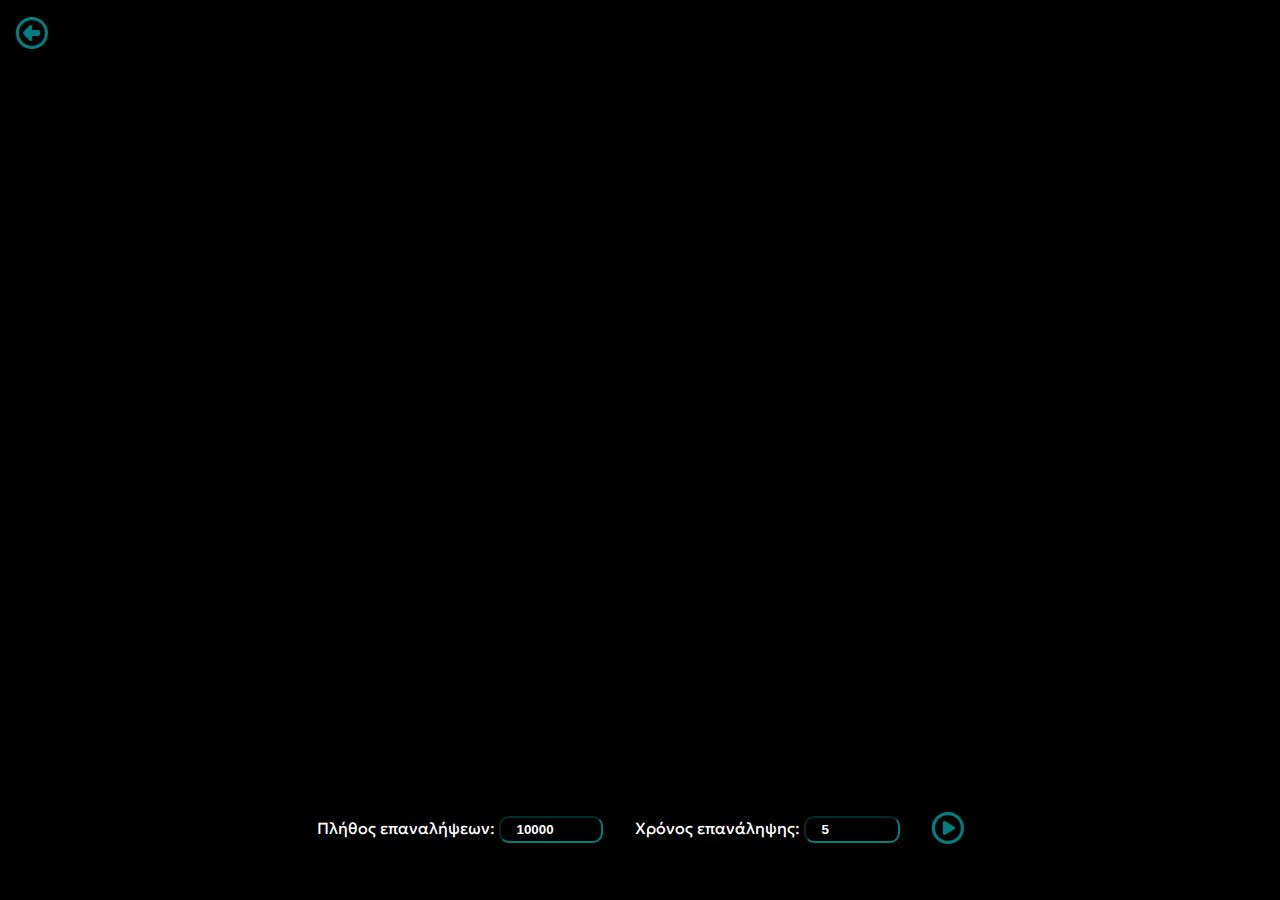
==== content/sierpinski-triangle/sierpinski-algorithm-canvas.html @ 899d8ecb "Add files via upload" ====
<!DOCTYPE html>
<html lang="gr">
<head>
  <meta charset="UTF-8">
  <meta name="viewport" content="width=device-width, initial-scale=1.0">
  <title>Αλγόριθμος</title>

  <link rel="stylesheet" href="https://cdnjs.cloudflare.com/ajax/libs/font-awesome/6.7.2/css/all.min.css" integrity="sha512-Evv84Mr4kqVGRNSgIGL/F/aIDqQb7xQ2vcrdIwxfjThSH8CSR7PBEakCr51Ck+w+/U6swU2Im1vVX0SVk9ABhg==" crossorigin="anonymous" referrerpolicy="no-referrer" />

  <link rel="preconnect" href="https://fonts.googleapis.com">
  <link rel="preconnect" href="https://fonts.gstatic.com" crossorigin>
  <link href="https://fonts.googleapis.com/css2?family=Geologica:wght@100..900&display=swap" rel="stylesheet">

  <style>
    html {
      --maincolor: teal;
      --fontcolor: white;
      --shadow: 0px 0px 15px -8px rgba(0,0,0,0.75);
      font-family: "Geologica", serif;
    }

    ::selection {
      background: var(--maincolor);
    }

    body {
      background-color: black;
      color: var(--fontcolor);
      margin: 0;
      padding: 0;
    }

    #back {
      position: absolute;
      top: 1rem;
      left: 1rem;
      font-size: 2rem;
      color: var(--maincolor);
      border: none;
      outline: none;
      padding: 0;
      background-color: transparent;
    }

    #back:hover {
      cursor: pointer;
    }

    canvas {
      width: min(100%, 100vmin);
      display: block;
      box-sizing: border-box;
      background-color: black;
      margin: 1rem auto;
    }

    .controls {
      display: flex;
      justify-items: start;
      gap: 2rem;
      align-items: center;
      justify-content: center;
    }

    #play {
      font-size: 2rem;
      color: var(--maincolor);
      border: none;
      outline: none;
      padding: 0;
      background-color: transparent;
    }

    #play:hover {
      cursor: pointer;
    }

    input {
      background-color: black;
      color: var(--fontcolor);
      font-weight: 900;
      padding: 4px 4px 4px 1rem;
      border-radius: 10px;
      border-color: var(--maincolor);
    }

    @media (max-width: 500px) {
      body {
        height: 95dvh;
        display: flex;
        flex-direction: column;
        justify-content: space-around;
      }

      .controls {
        flex-direction: column;
        gap: 1rem;
        align-items: flex-end;
      }
    }

    
  </style>

</head>

<body>
  <button id ="back" onclick="history.back()"><i class="fa-regular fa-circle-left"></i></button>
  
  <canvas></canvas>
  
  <div class="controls">

    <div>
      <label for="repetitions" id="repetitions-label">Πλήθος επαναλήψεων: </label>
      <span id="repetitions-counter"></span>
      <input type="number" id="repetitions" min="1" max="100000" value="10000"  step="1">
      
    </div>
    
    <div>
      <label for="timing" id="timing-label">Χρόνος επανάληψης: <span></span></label>
      <input type="number" id="timing" min="1" max="10000" value="5" step="100">
    </div>

    <button id="play"><i class="fa-regular fa-circle-play" onclick="draw();"></i></button>

  </div>
</body>

<script>

  function strictRandomBetween(min, max) {
      let rand;
      do {
          rand = Math.random() * (max - min) + min;
      } while (rand === min || rand === max);
      return rand;
  }

  function midPoint ([x1, y1], [x2, y2]) {
    return [(x1+x2)/2, (y1+y2)/2];
  }

  // canvas

  const canvas = document.querySelector("canvas");
  const ctx = canvas.getContext("2d");

  function changeOfCoordinates() { // change of coordinates
    ctx.translate(0, canvas.height); // Move origin to bottom-left
    ctx.scale(1, -1); // Flip the Y-axis
  }

  function resizeCanvas() {
    const size = Math.min(window.innerWidth, window.innerHeight);
    canvas.width = size;
    canvas.height = (Math.sqrt(3)/2) * size;
    ctx.setTransform(1, 0, 0, 1, 0, 0);
    changeOfCoordinates();
  }

  window.addEventListener("resize", ()=> {
    resizeCanvas();
  });

  window.addEventListener("load", ()=> {
    resizeCanvas();
  });


  function drawCircle([x, y], radius = 1, color='black') { 
    ctx.fillStyle = color;
    ctx.beginPath();
    ctx.arc(x, y, radius, 0, Math.PI * 2);
    ctx.fill();
  }

  function drawLine([x1, y1], [x2, y2], lwidth=2, color='black') {
    ctx.beginPath();
    ctx.moveTo(x1, y1);
    ctx.lineTo(x2, y2);
    ctx.strokeStyle = color;
    ctx.lineWidth = lwidth;
    ctx.stroke();
  }

  function draw() { 

    ctx.clearRect(0, 0, canvas.width, canvas.height);

    let w = canvas.width;
    let h = canvas.height;
    
    let P0=[0,0];
    let P1=[w/2, w * (Math.sqrt(3) /2)];
    let P2=[w,0];

    vertices = [P0, P1, P2];
    
    // drawCircle(P0, 2, 'teal');
    // drawCircle(P1, 2, 'teal');
    // drawCircle(P2, 2, 'teal');

    let xUpperLimit = w;
    let xRandom = strictRandomBetween(0,xUpperLimit);
    let yUpperLimit = Math.sqrt(3) * Math.min(xRandom, w - xRandom);
    let yRandom = strictRandomBetween(0,yUpperLimit);
    let randomPoint = [xRandom, yRandom];

    let timing = document.querySelector('#timing').value;
    let repetitions = document.querySelector('#repetitions').value;

    document.querySelector('#repetitions-counter').innerHTML = `<i class="fa-solid fa-spinner fa-spin-pulse"></i>`;

      for (let i = 0; i < repetitions; i++) {
        setTimeout(((index) => {
          return () => {

            let randIndex = Math.floor(Math.random() * vertices.length);
            let randomVertex = vertices[randIndex];
            if (i==0) {
              drawCircle(randomPoint, 3, 'maroon');
              drawLine(randomPoint, randomVertex, 0.3, "rgba(0,250,250,0.05)");
              drawCircle(midPoint(randomVertex,randomPoint), 1,  "teal");
              } else {
                drawLine(randomPoint, randomVertex, 0.3, "rgba(0,250,250,0.05)");
                ctx.globalCompositeOperation = "source-over";
                drawCircle(midPoint(randomVertex,randomPoint), 1,  "teal");
                ctx.globalCompositeOperation = "destination-over";
              };

              if (i==repetitions-1) {document.querySelector('#repetitions-counter').innerHTML = `<i class="fa-solid fa-check"></i>`;}
              randomPoint = midPoint(randomVertex,randomPoint);
          };
        })(i), timing * i);
      };


  }

</script>


</html>
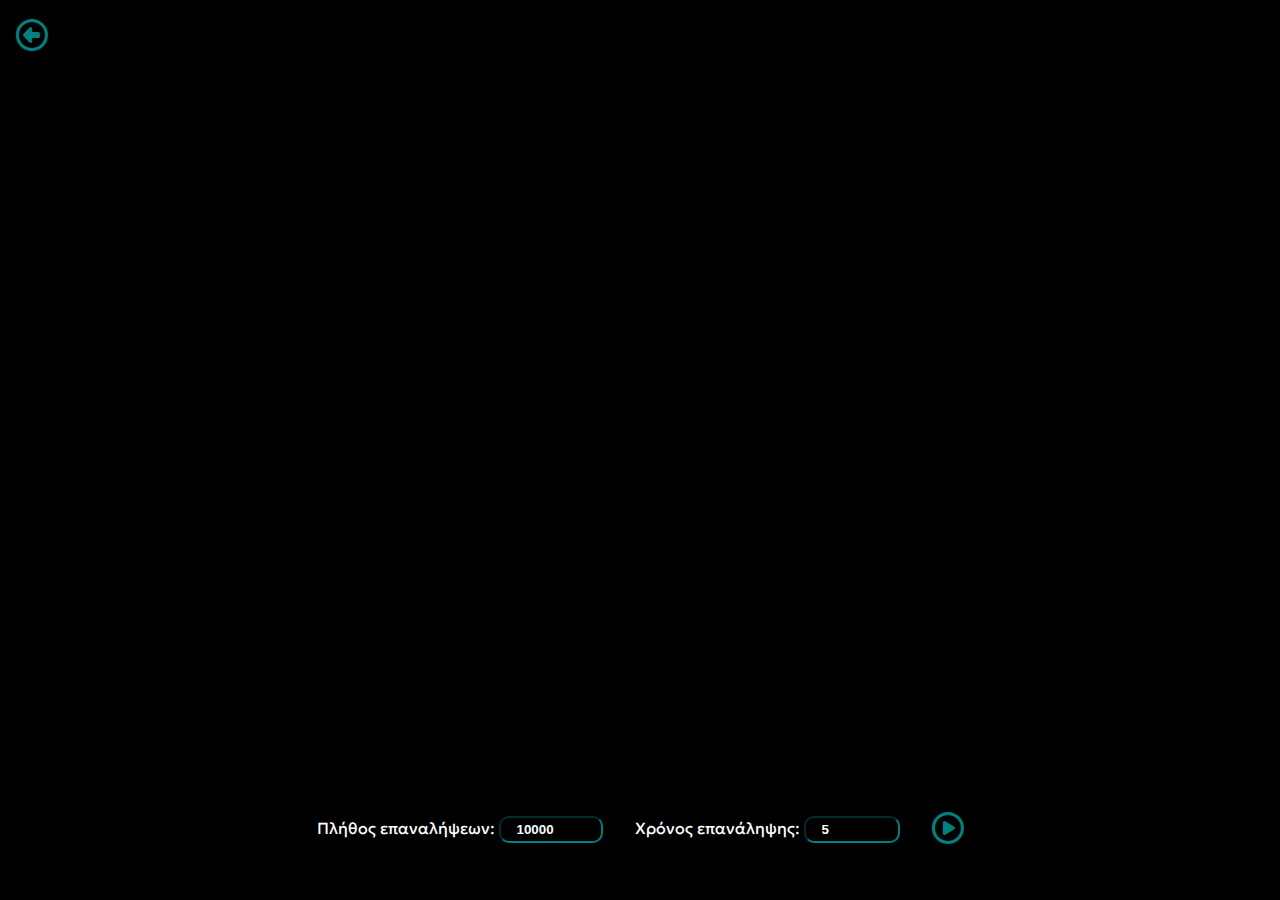
==== commit 5667ac99: "canvas" ====
--- a/content/sierpinski-triangle/sierpinski-algorithm-canvas.html
+++ b/content/sierpinski-triangle/sierpinski-algorithm-canvas.html
@@ -39,7 +39,7 @@
       border: none;
       outline: none;
       padding: 0;
-      background-color: transparent;
+      /* background-color: transparent; */
     }
 
     #back:hover {
@@ -105,7 +105,7 @@
 </head>
 
 <body>
-  <button id ="back" onclick="history.back()"><i class="fa-regular fa-circle-left"></i></button>
+  <a id="back" href="sierpinski.html#sierpinski-algorithm-canvas-app"><i class="fa-regular fa-circle-left"></i></a>
   
   <canvas></canvas>
   
